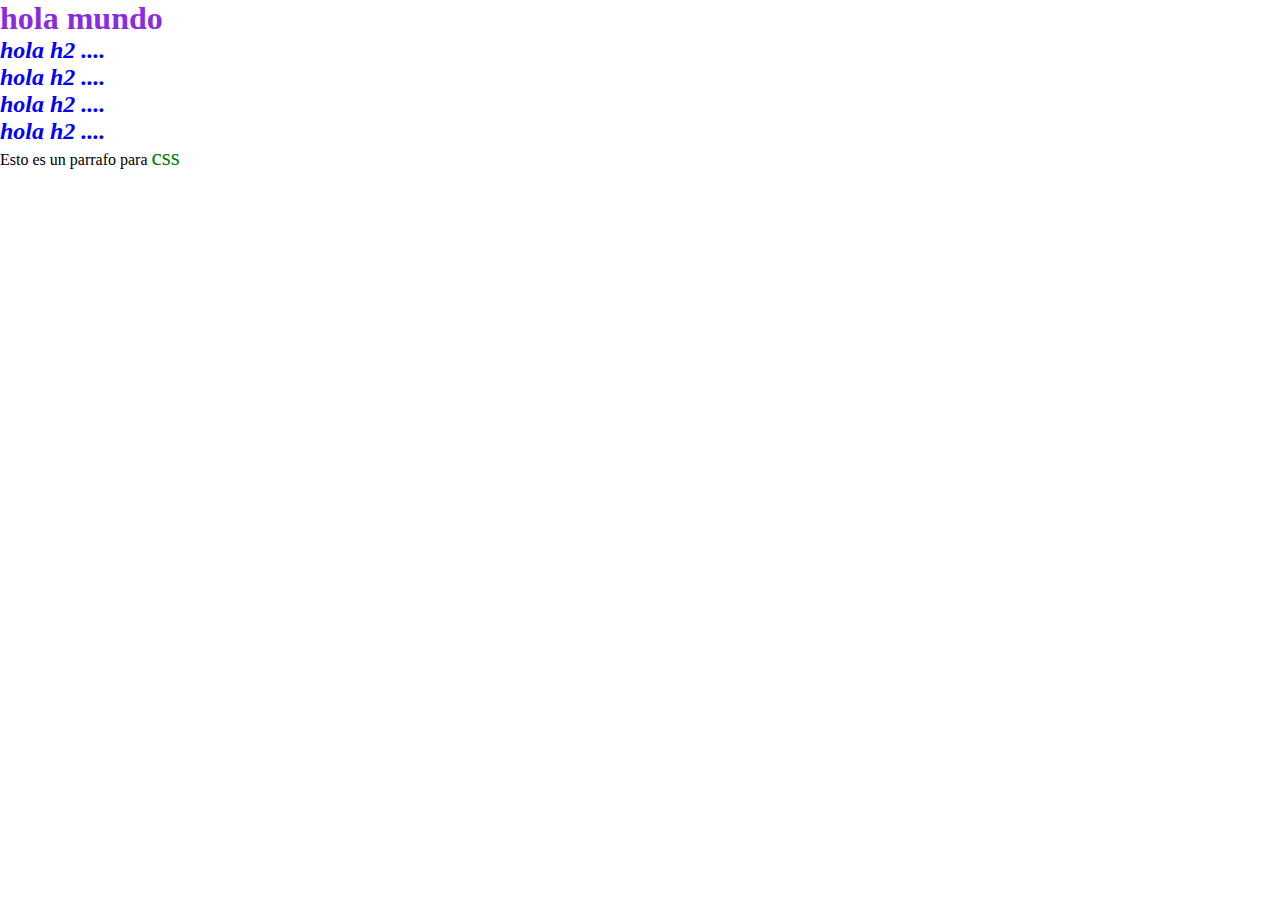
==== ClaseCss.html @ b24ce2c5 "Introduccion a css" ====
<!DOCTYPE html>
<html lang="es">
<head>
    <meta charset="UTF-8">
    <meta name="viewport" content="width=device-width, initial-scale=1.0">
    <title>Document</title>
    <style> 
        h2{
            color: blue;
            font-style: italic;


        }
        .parrafo span{ 
            color: green;
            font-size: 23px;

        }
    </style>
    <link rel="stylesheet" href="CSS/Inicio.css">
</head>
<body>
    <h1 style="color: blueviolet; font-size: 25 px;"> hola mundo </h1> <!--primera forma-->
    <h2>  hola h2 ....</h2>
    <h2>  hola h2 ....</h2>
    <h2>  hola h2 ....</h2>
    <h2>  hola h2 ....</h2>
    
    <p class="parrafo">
        Esto es un parrafo para <span>css</span> 
    </p>
</body>
</html>
---- CSS/Inicio.css ----
*{
    margin: 0px;
    padding: 0px;
}
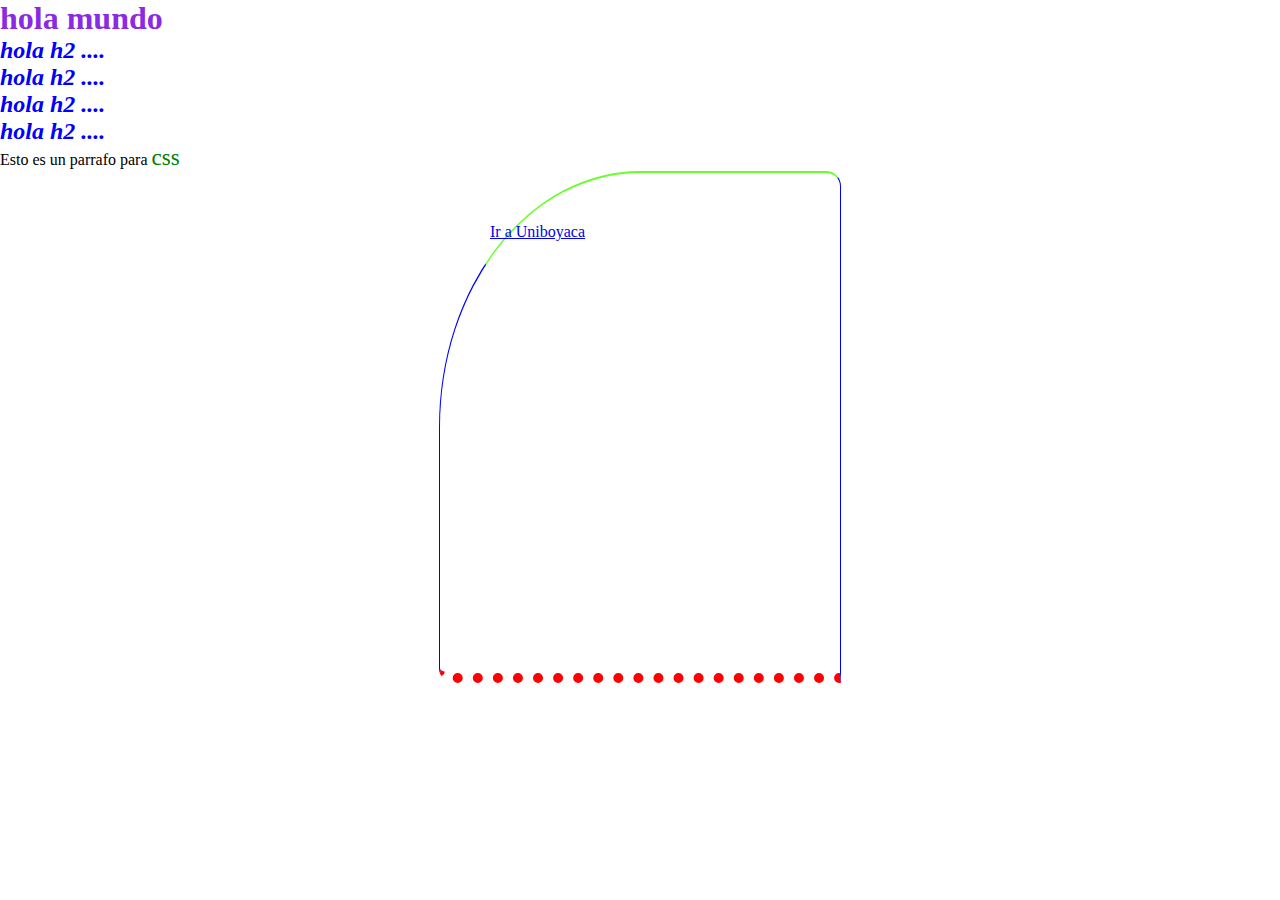
==== commit 38b415e3: "Clase del 22 de febrero" ====
--- a/ClaseCss.html
+++ b/ClaseCss.html
@@ -25,9 +25,14 @@
     <h2>  hola h2 ....</h2>
     <h2>  hola h2 ....</h2>
     <h2>  hola h2 ....</h2>
-    
+
     <p class="parrafo">
         Esto es un parrafo para <span>css</span> 
     </p>
+    <div class="ejemplo">
+        <a href="https://www.uniboyaca.ed.co" target="_blank">
+            Ir a Uniboyaca
+        </a>
+    </div>
 </body>
 </html>--- a/CSS/Inicio.css
+++ b/CSS/Inicio.css
@@ -1,4 +1,36 @@
 *{
-    margin: 0px;
-    padding: 0px;
+    margin: 0px; 
+    padding: 0px; 
+}
+
+.ejemplo{
+    border-width: 1px;
+    border-color: black;
+    border-style: solid;
+    border: 1px solid #0000ff;
+    border-top: 2px double #67ff2b;
+    border-bottom: 10px dotted #ff0000 ;
+    border-radius: 15px;
+    border-bottom-right-radius: 0px ;
+    border-top-left-radius: 50% ;
+    /*tamaño altura y ancho*/
+    height: 400px;
+    width: 300px;
+    min-height: 100px;
+    max-width: 1000;
+    /*margen externa del elemento*/
+    margin: 16px;
+    margin: 25px 100px; /*el de l derecha es top y butom arriba y abajo y el de la derecha es derecha y izquierda*/
+    margin: 100px 20px 128px 40px; /*en  manecillas del reloj*/
+    margin-right: 100px;
+    margin-left: 200px;
+    margin-block: 50px; /*arriba y abajo*/
+    margin-block-start: 50px; /*arriba*/
+    margin-block-end: 30px; /*abajo*/
+    margin-inline: 100px ;
+    margin: auto; /*calcula las laterales*/
+    
+    /*el padding es la distancia o margen interna del div*/
+    padding: 50px;
+
 }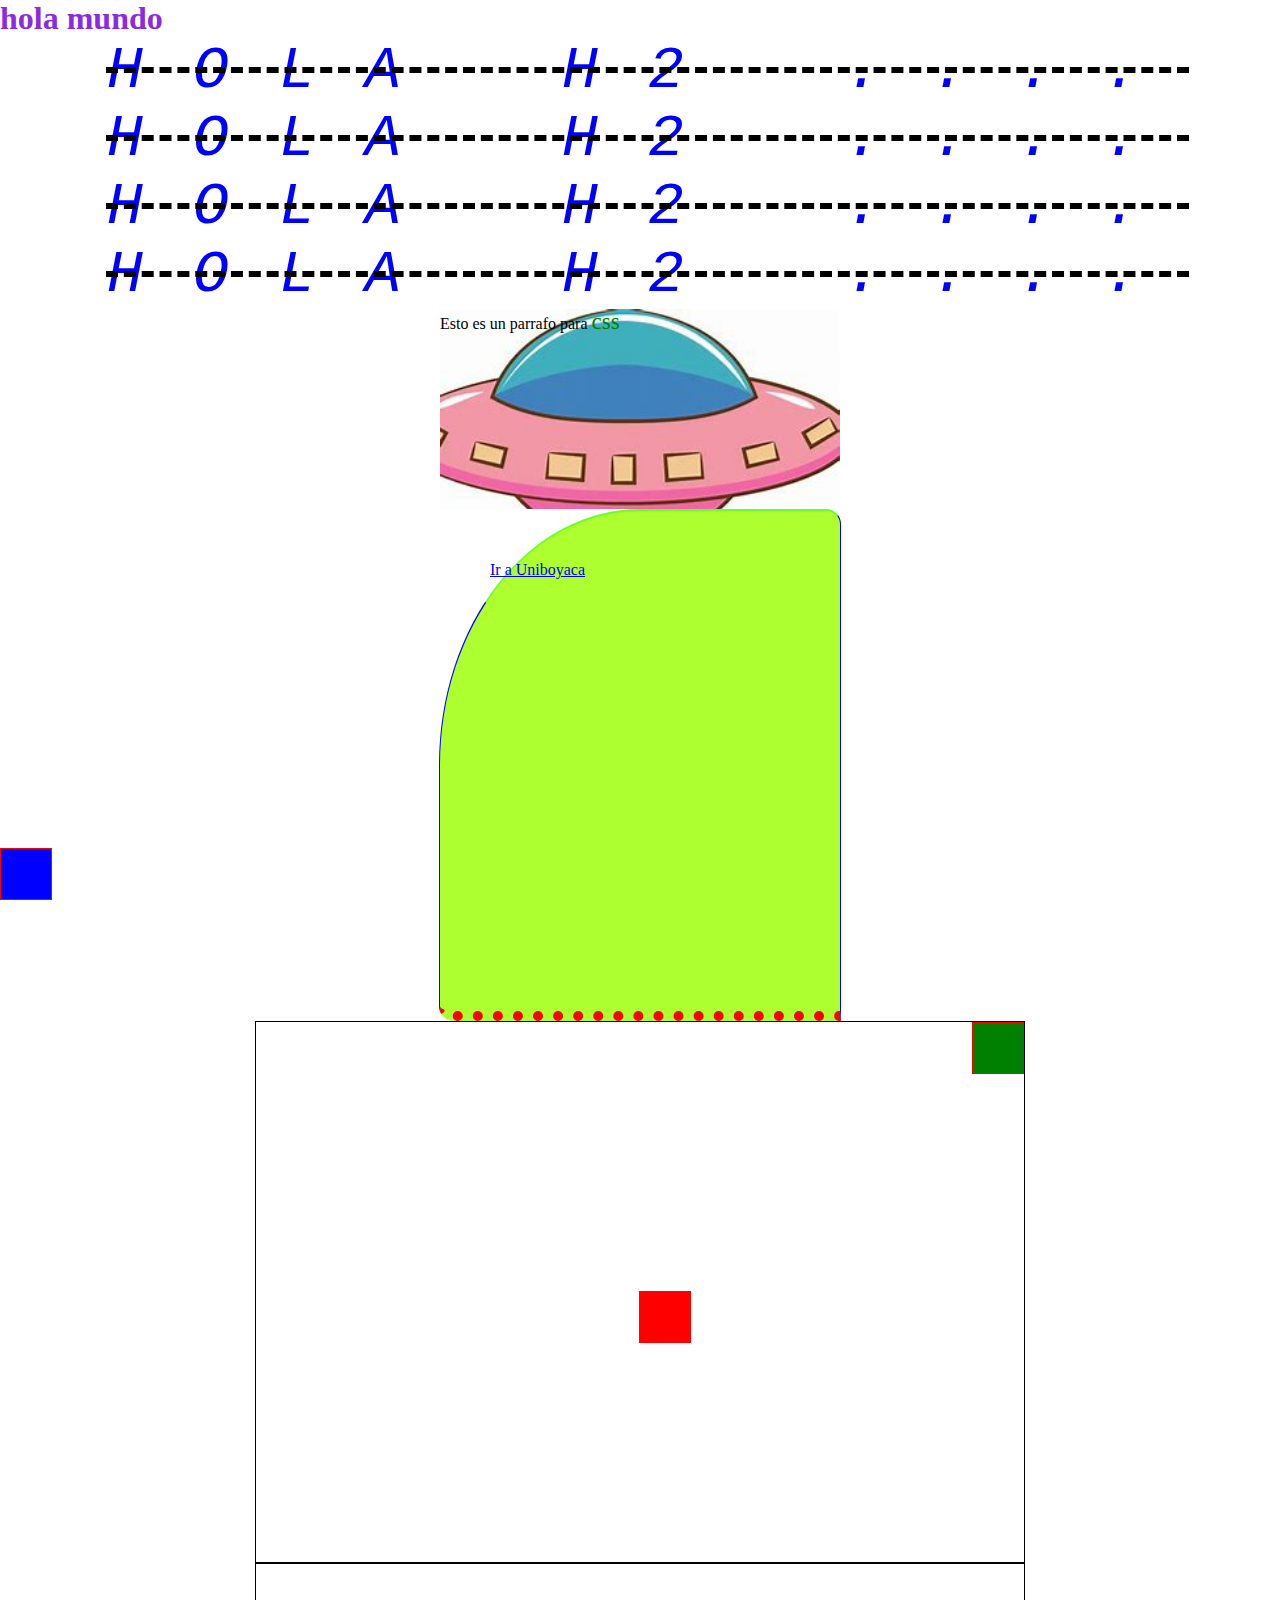
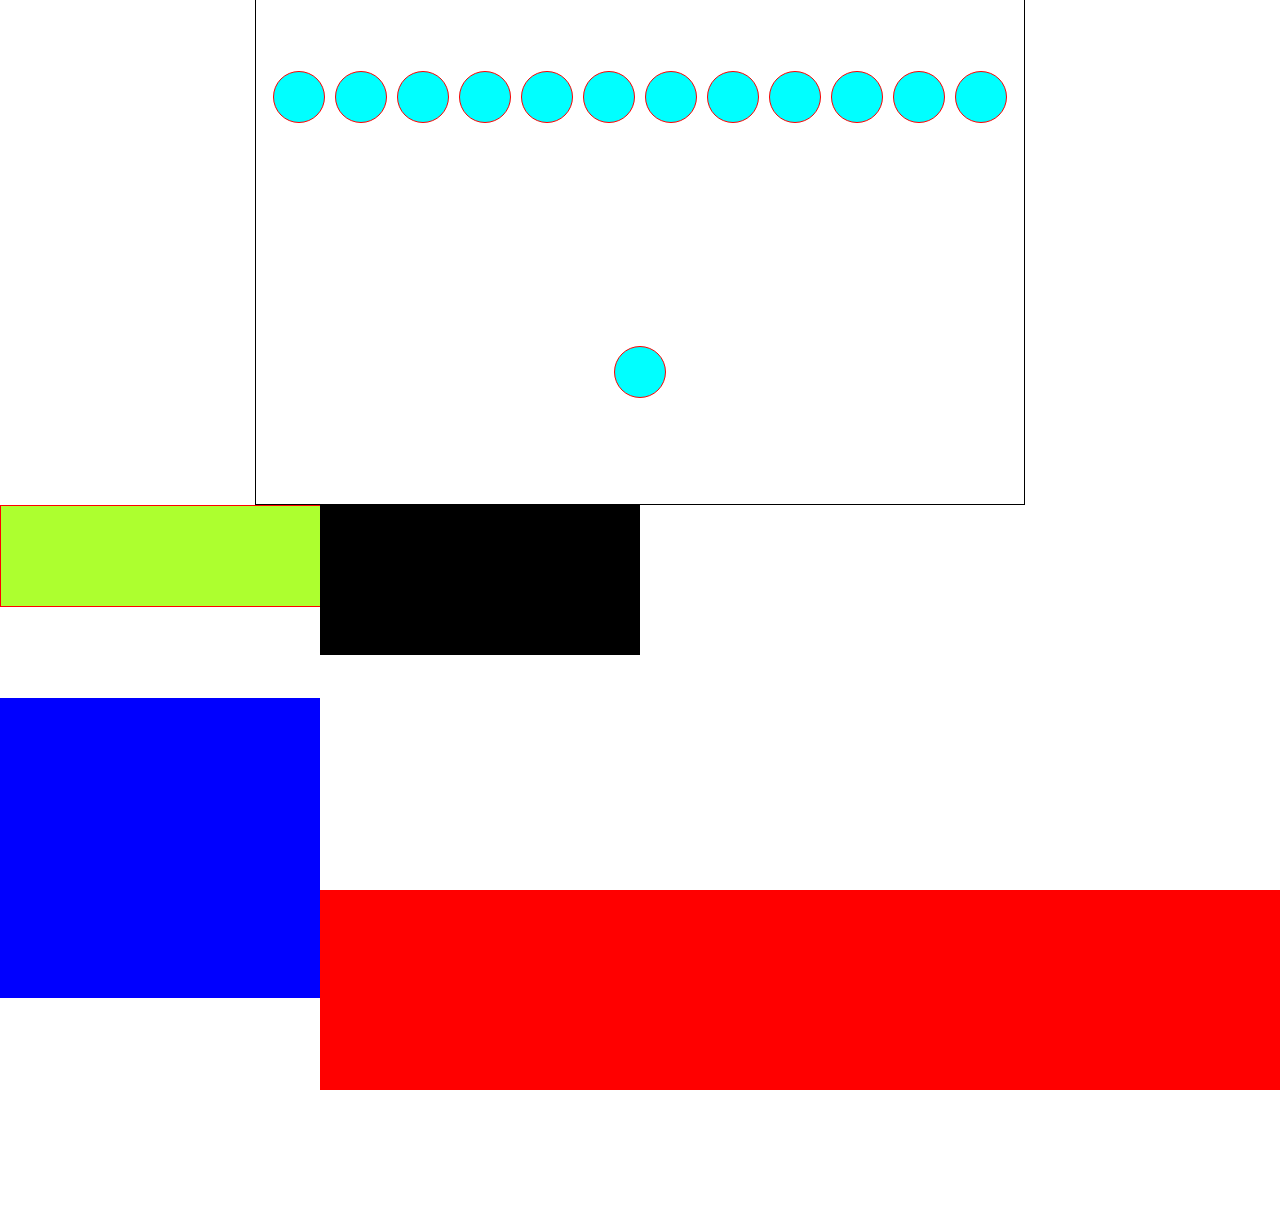
==== commit aa4b3e88: "Clase del 27 de febrero" ====
--- a/ClaseCss.html
+++ b/ClaseCss.html
@@ -34,5 +34,43 @@
             Ir a Uniboyaca
         </a>
     </div>
+    
+
+    <section>
+        <div class="cuadrado c1"></div>
+        <div class="cuadrado c2"></div>
+        <div class="cuadrado c3"></div>
+
+
+
+    </section>
+
+    <section>
+        <div class="circulo"></div>
+        <div class="circulo"></div>
+        <div class="circulo"></div>
+        <div class="circulo"></div>
+        <div class="circulo"></div>
+        <div class="circulo"></div>
+        <div class="circulo"></div>
+        <div class="circulo"></div>
+        <div class="circulo"></div>
+        <div class="circulo"></div>
+        <div class="circulo"></div>
+        <div class="circulo"></div>
+        <div class="circulo"></div>
+
+    </section>
+    <main>
+        <header></header>
+        <nav></nav>
+        <div></div>
+        <footer></footer>
+    </main>
+
+
+
+
+
 </body>
 </html>--- a/CSS/Inicio.css
+++ b/CSS/Inicio.css
@@ -33,4 +33,123 @@
     /*el padding es la distancia o margen interna del div*/
     padding: 50px;
 
-}+}
+
+h2{
+    font-size: 60px;
+    font-family: 'Courier New', Courier, monospace; /*da 3 tipografias ya que sirve como reservas*/
+    font-weight: normal; /*negrilla*/
+    font-style: oblique; /*italica o inclinada estilo del texto*/
+    text-align: center; /*alineacion del texto */
+    text-decoration: line-through; /*tachado*/
+    text-decoration-style: dashed; /*tachado con puntos*/
+    text-decoration-color: black; /*define el color del tachado*/
+    text-transform: uppercase; /*pone mayusculas el upocasible pone cada palabra con la inicial en mayuscula*/
+    text-shadow: 1px 10px 15px #000000 rgba(0, 0, 0, 0.5);/*,desplazamiento,altura,difuniminado,color el rbga es otra forma de ponder colores y el alfa ocila desde 0 a 1 y es la trasnparencia del fondo*/ 
+    text-indent: 16px;/*es la sangria o la identiacion del texto*/
+    
+    word-spacing: 25px; /* espacio entre palabras*/
+    letter-spacing: 50px; /*espacio entre las letras*/
+
+    position: sticky; /* acopaña con el scrol al usuario */
+    top: 10px;
+
+
+
+}
+
+p{
+    margin: auto; /*Distribuye los espacios*/
+    width: 400px;
+    height: 200px;
+    background-color: rgba(150, 10, 500, 0.3);
+    background-image: url('../imagenes/omni\ trasnaparente.jpeg'),url('../imagenes/descarga.jpeg');/* el .. esapara las carpetas que estan fuera del proyecto*/
+    background-size: 100%,100%; /*el primero va para la primara imagen*/
+    background-position-x: 20px;
+    background-position-y: 50px;
+    background-position: 0px 0px; /*se puede este apara sustiruir las 2 lisneas anteriores*/
+
+}
+section{
+    width: 60vw;
+    height: 60vh;
+    border: 1px solid black;
+    margin: auto;
+    position: relative; /*pone los limites para los elemntos que tiene dentro */
+    display: flex; /*alinea de manera horizontal*/
+    flex-direction: row ;
+    flex-wrap: wrap; /*agrega los saltos de linea*/
+    gap: 10px; /*separa los elementos*/
+    justify-content: center;
+    align-items: center; 
+
+}
+
+.cuadrado{
+    width: 50px;
+    height: 50px;
+}
+.c1{
+    background-color: red;
+    position: relative; /*para poderlo mover*/
+    top: 25px;
+    left: 25px;
+}
+.c2{
+    background-color: green;
+    position: absolute;
+    top: 0px;
+    right: 0px;
+}
+.c3{
+    background-color: blue;
+    position: fixed; /*lo comvierte en elemento flotante*/
+    left: 0px;
+    bottom: 0px;
+}
+.circulo{
+    width: 50px;
+    height: 50px;
+    background-color: aqua;
+    border-radius: 50%; 
+}
+
+main{
+    width: 100vw;
+    height: 80vh;
+    display: grid;
+    grid-template-columns: 25% 25% 50%  ;
+    grid-template-rows: auto;
+    grid-template-areas: /*asigna un area a cada elemnto */
+    'footer footer dv1'
+     'nav . dv1' 
+     'nav header header' 
+     '. header header';
+
+}
+header{
+    grid-area: header;
+    background: red;
+    width: 100%;
+    height: 200px;
+}
+nav{
+    grid-area: nav;
+    background: blue ;
+    width: 100%;
+    height: 300px;
+
+}
+footer{
+    grid-template-areas: footer ;
+    width: 100%;
+    height: 150px;
+    background: black;
+}
+div{
+    grid-template-areas: dv1;
+    width: 100%;
+    height: 100px;
+    background: greenyellow;
+    border: 1px solid red;
+}
